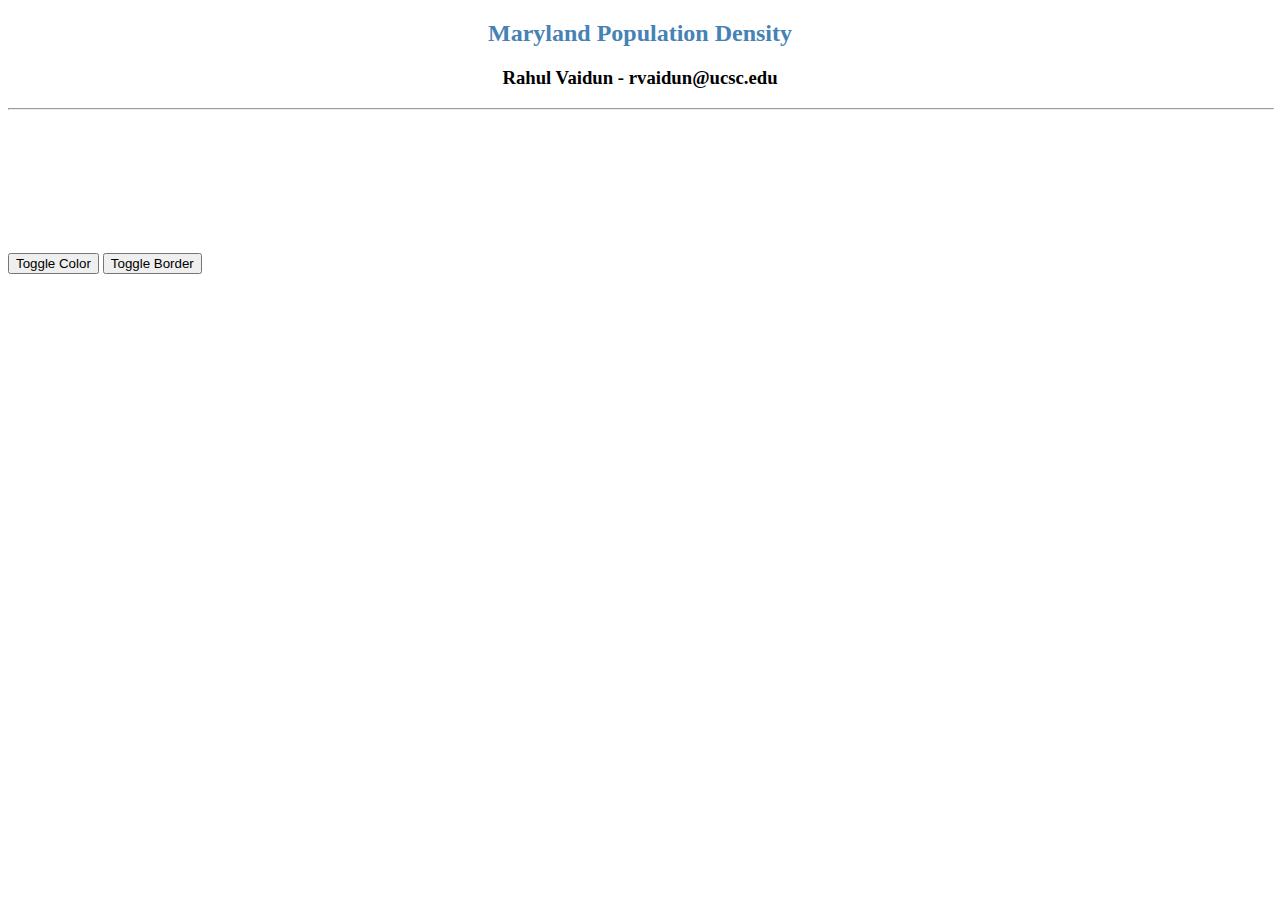
==== HW7/index.html @ 34eb9edb "finished hw7" ====
<!DOCTYPE html>
<html lang="en">
  <head>
    <meta charset="UTF-8" />
    <meta http-equiv="X-UA-Compatible" content="IE=edge" />
    <meta name="viewport" content="width=device-width, initial-scale=1.0" />
    <title>Homework 7</title>
    <script src="https://d3js.org/d3.v5.min.js"></script>
    <script src="index.js"></script>
    <link rel="stylesheet" href="./index.css" />
  </head>
  <body>
    <div class="wrapper">
      <h2 style="text-align: center; color: steelblue">
        <bold> Maryland Population Density </bold>
      </h2>
      <h3 style="text-align: center">Rahul Vaidun - rvaidun@ucsc.edu</h3>
      <hr style="width: 100%" />
      <button onclick="togglecolor()">Toggle Color</button>
      <button onclick="toggleborder()">Toggle Border</button>
      <svg id="dataviz"></svg>
      <div class="tooltip" style="opacity: 0"></div>
      <!-- Create a button that that calls the togglecolor function -->
    </div>
  </body>
</html>
---- HW7/index.css ----
div.tooltip {
  position: absolute;
  text-align: center;
  padding: 0.5rem;
  background: #ffffff;
  border: 1px solid #313639;
  border-radius: 8px;
  pointer-events: none;
  font-size: 12pt;
}
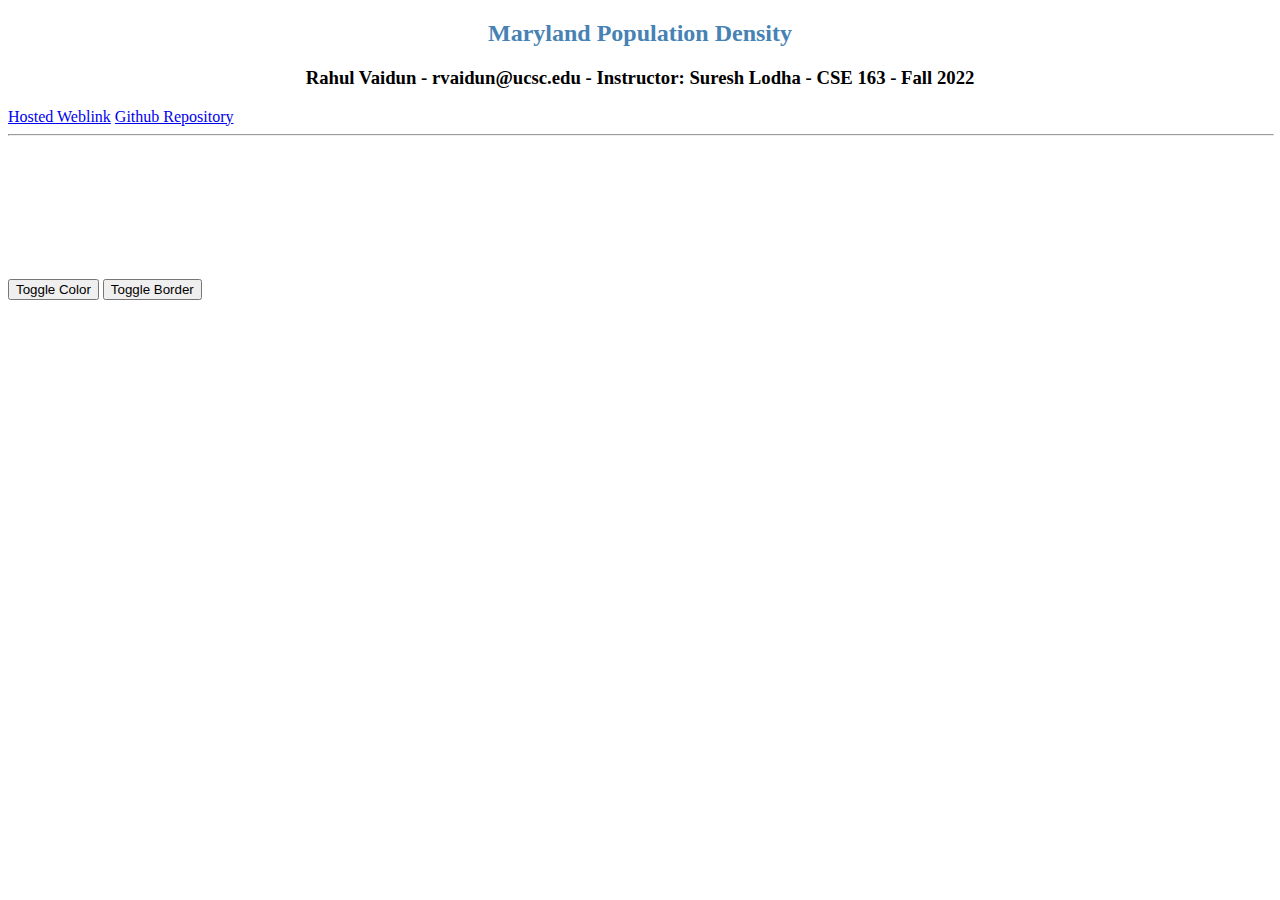
==== commit f141f0ef: "updated" ====
--- a/HW7/index.html
+++ b/HW7/index.html
@@ -14,7 +14,17 @@
       <h2 style="text-align: center; color: steelblue">
         <bold> Maryland Population Density </bold>
       </h2>
-      <h3 style="text-align: center">Rahul Vaidun - rvaidun@ucsc.edu</h3>
+      <h3 style="text-align: center">
+        Rahul Vaidun - rvaidun@ucsc.edu - Instructor: Suresh Lodha - CSE 163 -
+        Fall 2022
+      </h3>
+      <a href="https://rahulvaidun.dev/CSE-163-HW7-Maryland-Population-Density/"
+        >Hosted Weblink</a
+      >
+      <a
+        href="https://github.com/rvaidun/CSE-163-HW7-Maryland-Population-Density/"
+        >Github Repository</a
+      >
       <hr style="width: 100%" />
       <button onclick="togglecolor()">Toggle Color</button>
       <button onclick="toggleborder()">Toggle Border</button>
